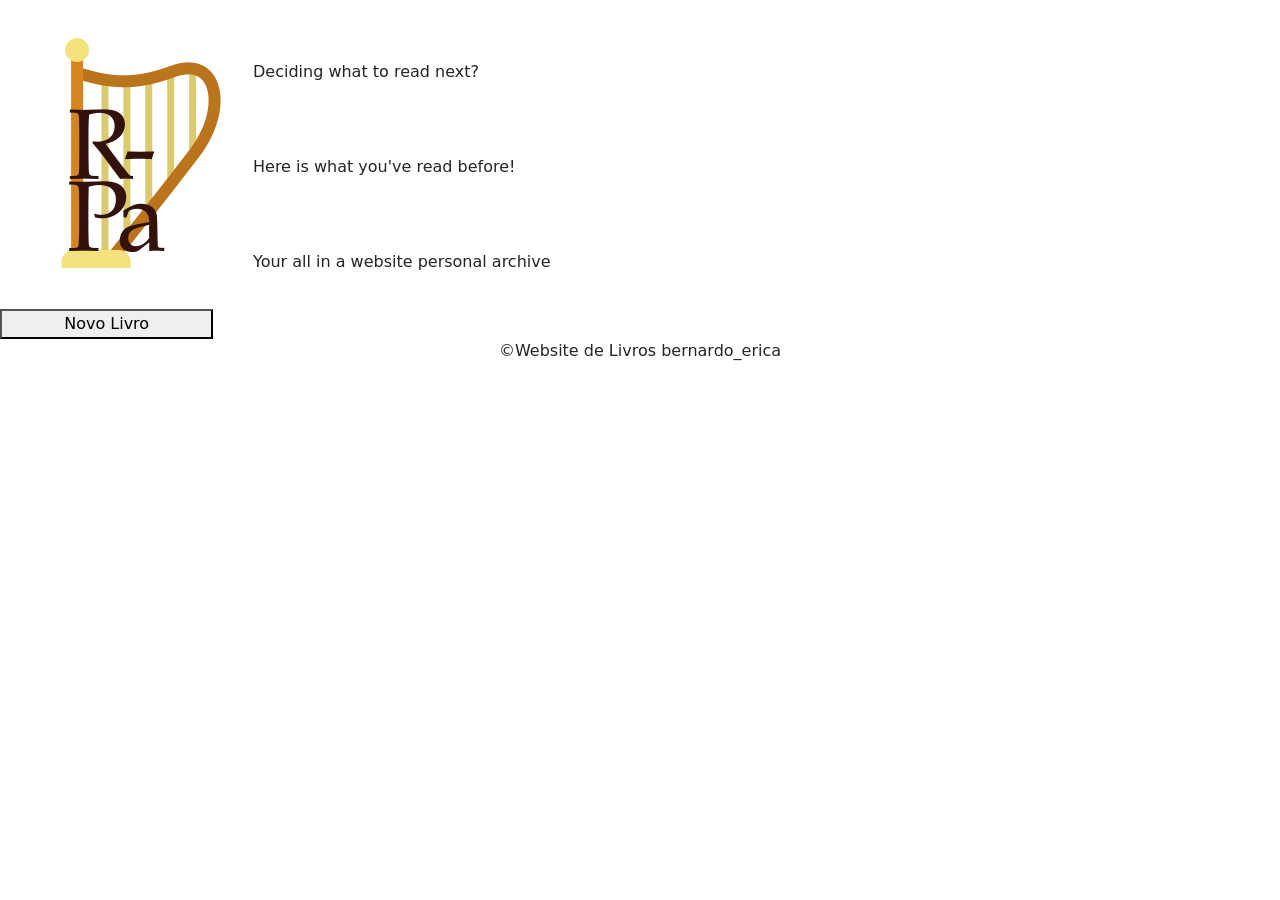
==== html/add.Autor.html @ 3e22586c "basicos html: incompleto" ====
<!DOCTYPE html>
<html lang="en">
<head>
    <meta charset="UTF-8">
    <meta name="viewport" content="width=device-width, initial-scale=1.0">
    <meta name="Author" content="Bernardo Silvestre e Erica Henrique">
    <link rel="icon" type="image/gif" href="./css/icon/arpa.png">
    <link href="https://cdn.jsdelivr.net/npm/bootstrap@5.0.2/dist/css/bootstrap.min.css" rel="stylesheet"
     integrity="sha384-EVSTQN3/azprG1Anm3QDgpJLIm9Nao0Yz1ztcQTwFspd3yD65VohhpuuCOmLASjC" crossorigin="anonymous">
     <link rel="preconnect" href="https://fonts.googleapis.com">
     <link rel="preconnect" href="https://fonts.gstatic.com" crossorigin>
     <link href="https://fonts.googleapis.com/css2?family=Alfa+Slab+One&family=Roboto+Slab:wght@100;200&display=swap" rel="stylesheet">
    <link rel="stylesheet" type="text/css" href="./css/styles.css">
    <title>Reader's Personal Archive</title>
</head>

<body>

    <header><br>
        <section class="container-fluid">
            <table>
                <tr>
                    <td class="name col-1" rowspan="3"><img src="/css/img/logo.png" alt="logo R-Pa"></td>
                    <td class="tagline">Deciding what to read next? </td>
                </tr>
                <tr>
                    <td class="tagline">Here is what you've read before! </td>
                </tr>
                <tr>
                    <td class="tagline">Your all in a website personal archive</td>
                </tr>
                
            </table>
        </section>
        <nav>
            <button class="col-2"> Novo Livro <a href="addLivro.html"></a></button>                   
        </nav>
    </header>



    <footer class="container-fluid text-center">
        <div class="container-lg">
            <p>&copy;Website de Livros bernardo_erica</p>
        </div>
    </footer>

    <script src="https://cdn.jsdelivr.net/npm/bootstrap@5.3.7/dist/js/bootstrap.bundle.min.js"
        integrity="sha384-ndDqU0Gzau9qJ1lfW4pNLlhNTkCfHzAVBReH9diLvGRem5+R9g2FzA8ZGN954O5Q"
        crossorigin="anonymous">
    </script>

    </body>
</html>
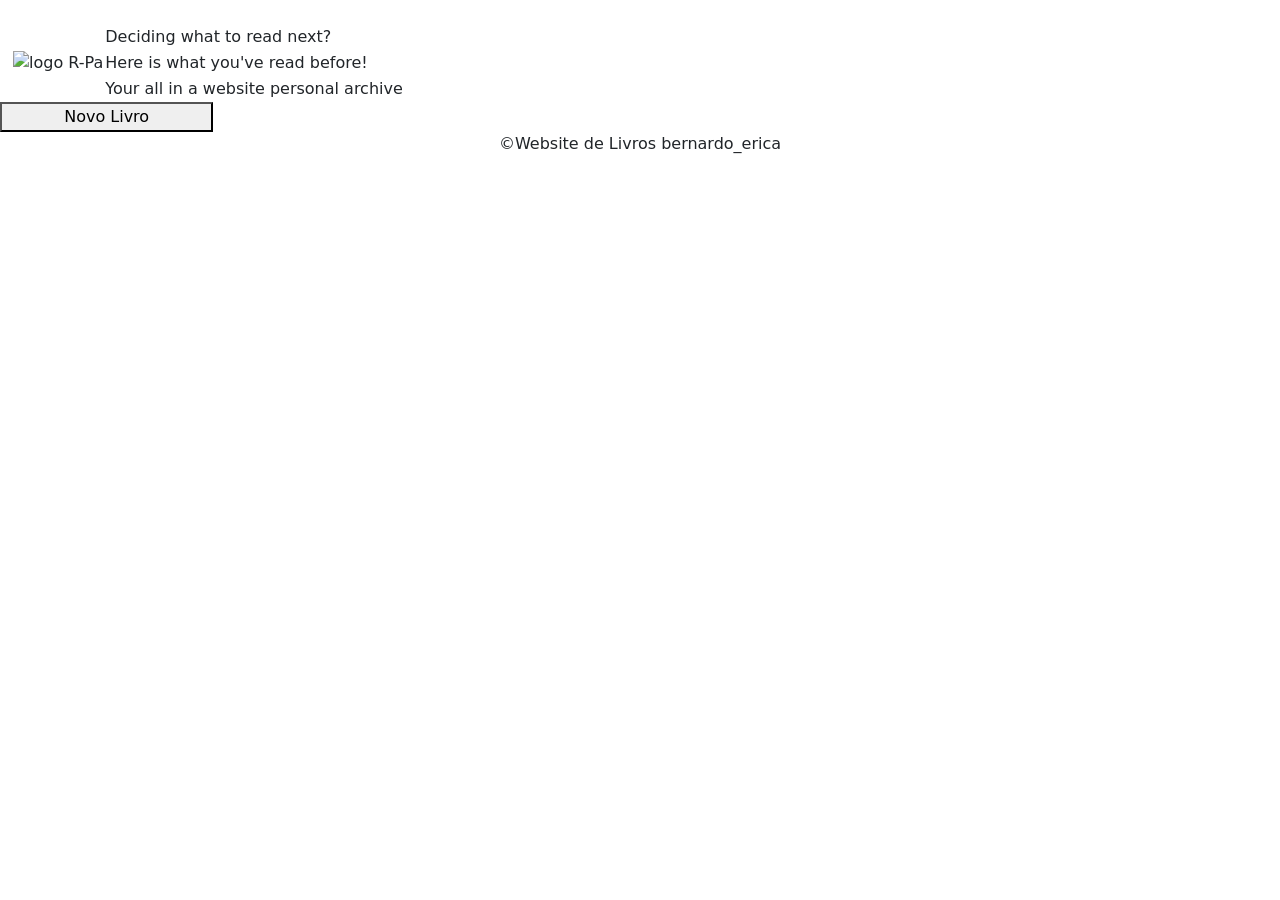
==== commit 4934a961: "css deixou de funcionar??" ====
--- a/html/add.Autor.html
+++ b/html/add.Autor.html
@@ -20,7 +20,7 @@
         <section class="container-fluid">
             <table>
                 <tr>
-                    <td class="name col-1" rowspan="3"><img src="/css/img/logo.png" alt="logo R-Pa"></td>
+                    <td class="name col-1" rowspan="3"><img src="./css/img/logo.png" alt="logo R-Pa"></td>
                     <td class="tagline">Deciding what to read next? </td>
                 </tr>
                 <tr>
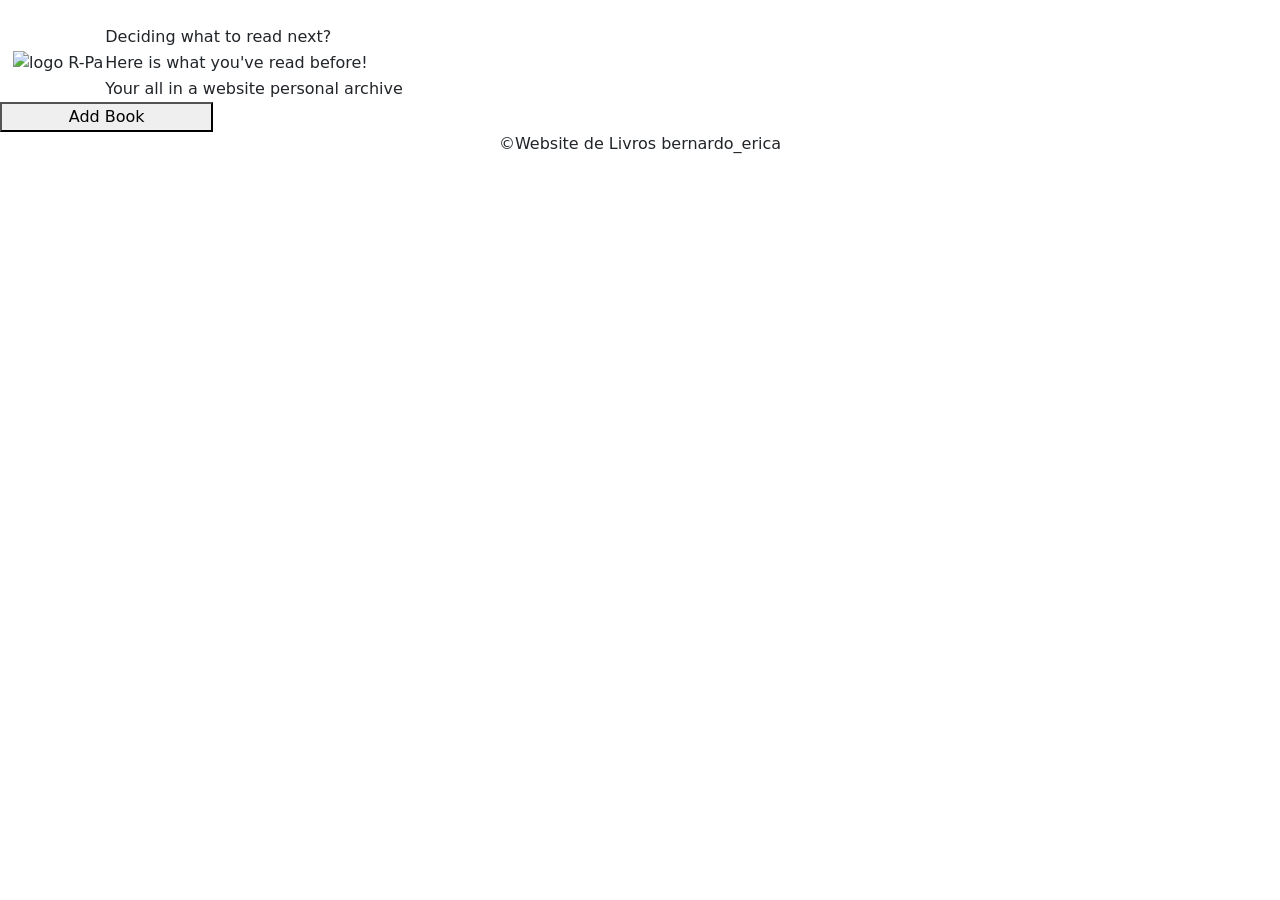
==== commit da0d9fc5: "alterações minimas/ resolvi o css/ imagens ainda não aparecem" ====
--- a/html/add.Autor.html
+++ b/html/add.Autor.html
@@ -14,7 +14,7 @@
     <title>Reader's Personal Archive</title>
 </head>
 
-<body>
+<body style="background-image: url(./css/img/bookvector.jpg);">
 
     <header><br>
         <section class="container-fluid">
@@ -33,7 +33,7 @@
             </table>
         </section>
         <nav>
-            <button class="col-2"> Novo Livro <a href="addLivro.html"></a></button>                   
+            <button class="col-2"> Add Book <a href="addLivro.html"></a></button>                   
         </nav>
     </header>
 
